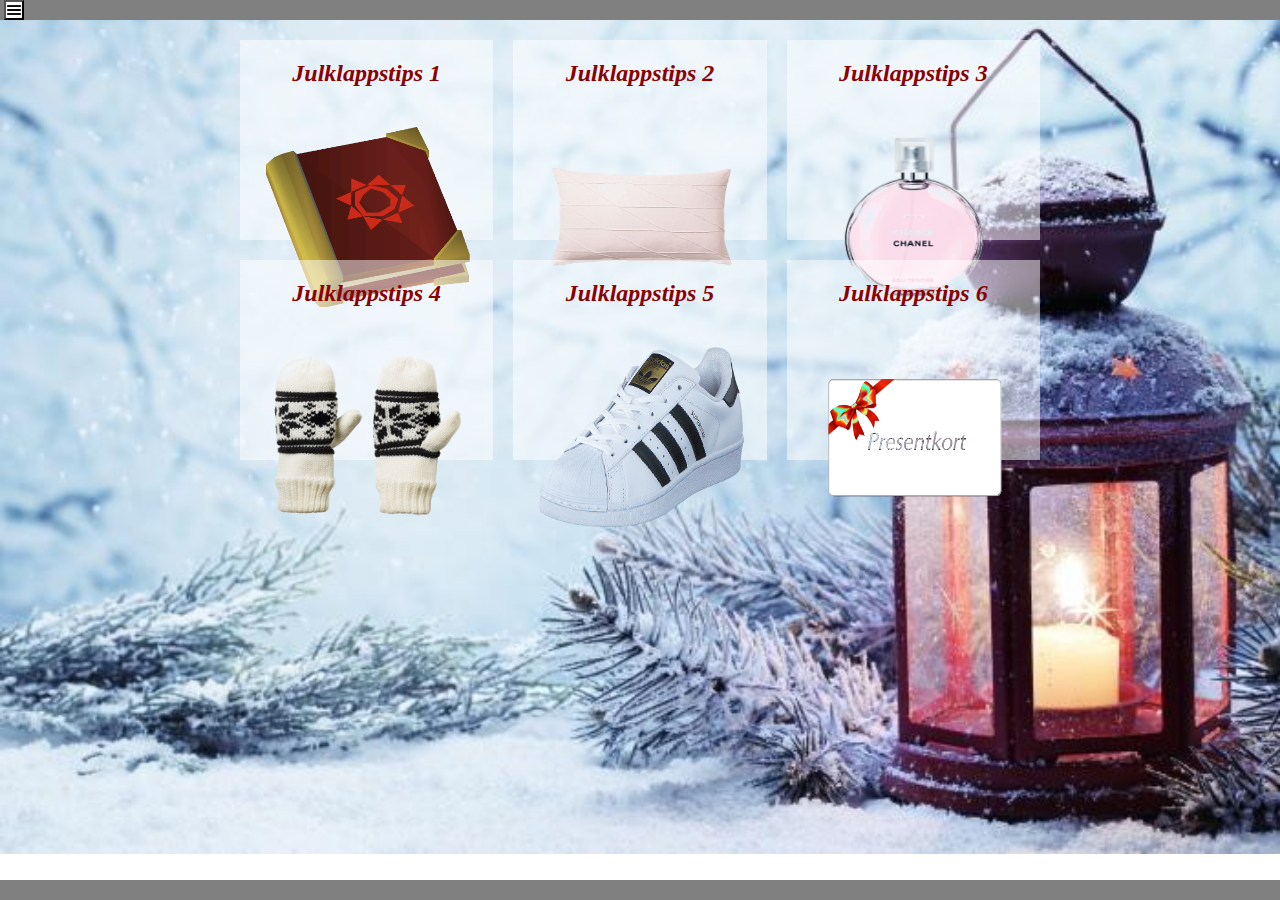
==== site/Indez2.html @ e1a85bc4 "allt" ====
<!DOCTYPE html>
<html lang="en">
    <head>
        <meta charset="UTF-8">
        <meta name="viewport" content="width=device-width, initial-scale=1.0">
        <link rel="stylesheet" href="css/christmas2.css">
        <meta http-equiv="X-UA-Compatible" content="ie=edge">
        <title>Document</title>
        <script src="js/christmas.js"></script>
        <title>Nalle Puhs Böcker</title>
    </head>
    <body>
            <div class = "wrapper">
                    <div class = "header">
                        <div class="dropdown"></div>
                            <button onclick="myFunction()" class="dropbtn"></button>
                            <div id="myDropdown" class="dropdown-content">
                              <a href="index.html">Startsida</a>
                              <a href="https://sv.wikipedia.org/wiki/Jultomten">Fakta om tomten</a>
                              <a href="http://www.spela.se/spel_/ge-tomten-en-spark">Tomtespel</a>
                            </div>
                          </div>
                          <div class = "footer"></div>
    
        
        </div>
        <div class="background">
            <div class="container">
                <div class="box">
                    <div class="text">
                        <h2>Julklappstips 1</h2>
                    </div>
                    <div class="pic">
                            <img src= "images/julklappstips1.png" alt="julklappstips1"/>
                    </div>
                    
                </div>
                <div class="box">
                        <div class="text">
                                <h2>Julklappstips 2</h2>
                            </div>
                    <div class="pic">
                        <img src= "images/julklappstips4.png" alt="julklappstips 4" />
                    </div>

        
                </div>
                <div class="box">
                        <div class="text">
                                <h2>Julklappstips 3</h2>
                            </div>
                    <div class="pic">
                        <img src= "images/julklappstips3.png" alt="julklappstips 3"/>
                    </div>
                    
                </div>
                <div class="box">
                        <div class="text">
                                <h2>Julklappstips 4</h2>
                            </div>
                    <div class="pic">
                        <img src= "images/julklappstips2.png" alt = "julklappstips 2"/>
                    </div>
                    
                </div>
                <div class="box">
                        <div class="text">
                                <h2>Julklappstips 5</h2>
                            </div>
                    <div class="pic">
                        <img src= "images/julklappstips5.jpg" alt = "julklappstips 5"/>
                    </div>
                    
                </div>
                <div class="box">
                        <div class="text">
                                <h2>Julklappstips 6</h2>
                            </div>
                    <div class="pic">
                            <img src= "images/julklappstips6.png" alt = "julklappstips 6"/>
                    </div>
                    
                </div>
            </div>
        </div>  
    </body>
    </html>
---- site/css/christmas2.css ----
body{
    height: 100%;
    width: 100%;
    margin: 0;
    background-image: url("../images/christmas-lantern-tapet-2427_L.jpg");
    background-size: cover; 
    background-repeat: no-repeat;

}

h2{
    color: darkred;
    font-style: italic;
    font-weight: bold;
    text-align: center;
}

.maintoolbar{
display: flex;
grid-template-columns: 1fr,1fr,1fr;
grid-template-rows: 50px;
}

.header {
    height: 20px;
    background-color: gray;


}
.footer {
    height: 20px;
    background-color: gray;
    position: fixed; 
    left: 0;
    bottom: 0;
    width: 100%;
}

.green {
background-color:lightgreen;
}
.text {
width:100%;
align-content: center;
}

.pic {
/*box-sizing: border-box;*/
margin: auto;
height: 25vh;
width: 20vw;
transition: transform .2s;
}

.pic img {
display: block;
/* max-width: 100px;
max-height: 120px;*/
display: block;
margin-left: auto;
margin-right: auto;
margin-top: 20px;
width: 80%;
height: 80%;
}

.pic:hover {
-ms-transform: scale(1.5); /* IE 9 */
-webkit-transform: scale(1.5); /* Safari 3-8 */
transform: scale(1.5); 
}
/* fÃ¶r mobil */ 
.background {
height: 100%;
padding-top: 20px;
padding-left: 20px;
padding-right: 20px;
}
.container {
    max-width: 800px;
    margin: 0 auto;
    display: grid;
    grid-template-columns: repeat(auto-fit, minmax(200px, 1fr));
    grid-template-rows: repeat(2, 200px);
    grid-row-gap: 20px;
    grid-column-gap: 20px;
}
.box {
    background:rgba(255,255,255,0.5);
}
.dropbtn {
    height: 20px;
    width: 20px; 
    background-image: url("../images/ladda ned.png");
    background-size: cover;

}

.dropbtn:hover, .dropbtn:focus {
  background-color: #2980B9;
}

.dropdown {
  position: relative;
  display: inline-block;
}

.dropdown-content {
  display: none;
  position: absolute;
  background-color: #f1f1f1;
  min-width: 160px;
  box-shadow: 0px 8px 16px 0px rgba(0,0,0,0.2);
  z-index: 1;
}

.dropdown-content a {
  color: black;
  padding: 12px 16px;
  text-decoration: none;
  display: block;
}


.dropdown-content a:hover {background-color: #ddd}


.show {display:block;}
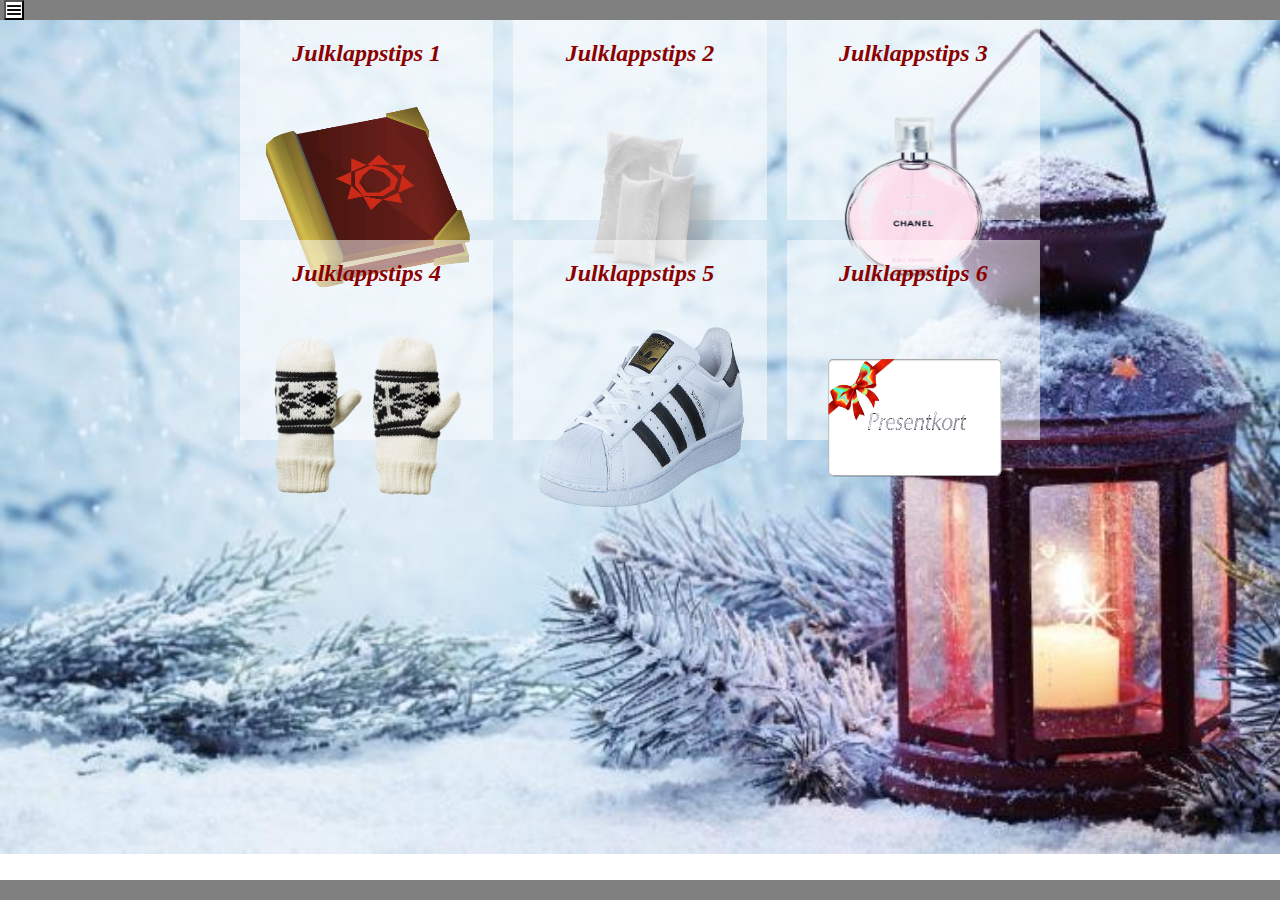
==== commit aafc879f: "." ====
--- a/site/Indez2.html
+++ b/site/Indez2.html
@@ -68,7 +68,11 @@
                                 <h2>Julklappstips 5</h2>
                             </div>
                     <div class="pic">
-                        <img src= "images/julklappstips5.jpg" alt = "julklappstips 5"/>
+                            <div class="pic">
+                                    <a href= "https://www.adidas.se/superstar-shoes/C77124.html" target="_blank">    
+                                        <img src= "images/julklappstips5.jpg" alt = "julklappstips 5"/>
+                                    </a>    
+                            </div>
                     </div>
                     
                 </div>
--- a/site/css/christmas2.css
+++ b/site/css/christmas2.css
@@ -24,8 +24,10 @@
 .header {
     height: 20px;
     background-color: gray;
-
-
+    position: fixed; 
+    left: 0;
+    top: 0;
+    width: 100%;
 }
 .footer {
     height: 20px;
